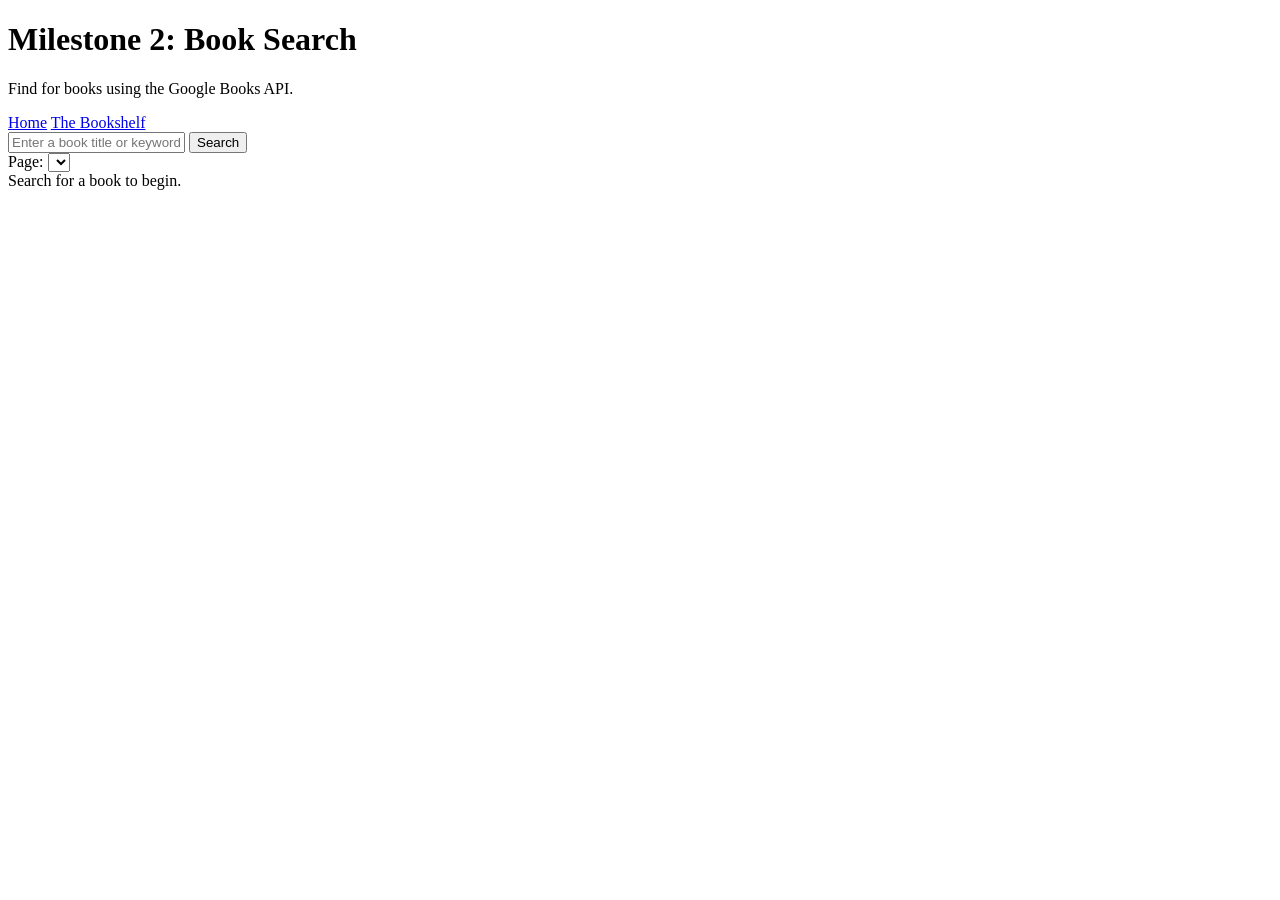
==== milestone2/index.html @ c443cb2c "Create index.html" ====
<!DOCTYPE html>
<html lang="en">
<head>
  <meta charset="UTF-8" />
  <meta name="viewport" content="width=device-width, initial-scale=1.0"/>
  <title>Milestone 2 - Book Search</title>
  <link rel="stylesheet" href="styles.css">
  <script src="https://code.jquery.com/jquery-3.7.1.min.js"></script>
</head>
<body>

  <div class="container">
    <div class="card">
      <h1>Milestone 2: Book Search</h1>
      <p class="subtitle">
        Find for books using the Google Books API.
      </p>

      <div class="nav">
        <a href="index.html">Home</a>
        <a href="bookshelf.html">The Bookshelf</a>
      </div>

      <div class="search-box">
        <input type="text" id="searchInput" placeholder="Enter a book title or keyword">
        <button id="searchBtn">Search</button>
      </div>

      <div class="controls">
        <label for="pageSelect">Page:</label>
        <select id="pageSelect"></select>
      </div>

      <div id="summary">Search for a book to begin.</div>
      <div id="results" class="grid"></div>
    </div>
  </div>
<script src="script.js"></script>
</body>
</html>
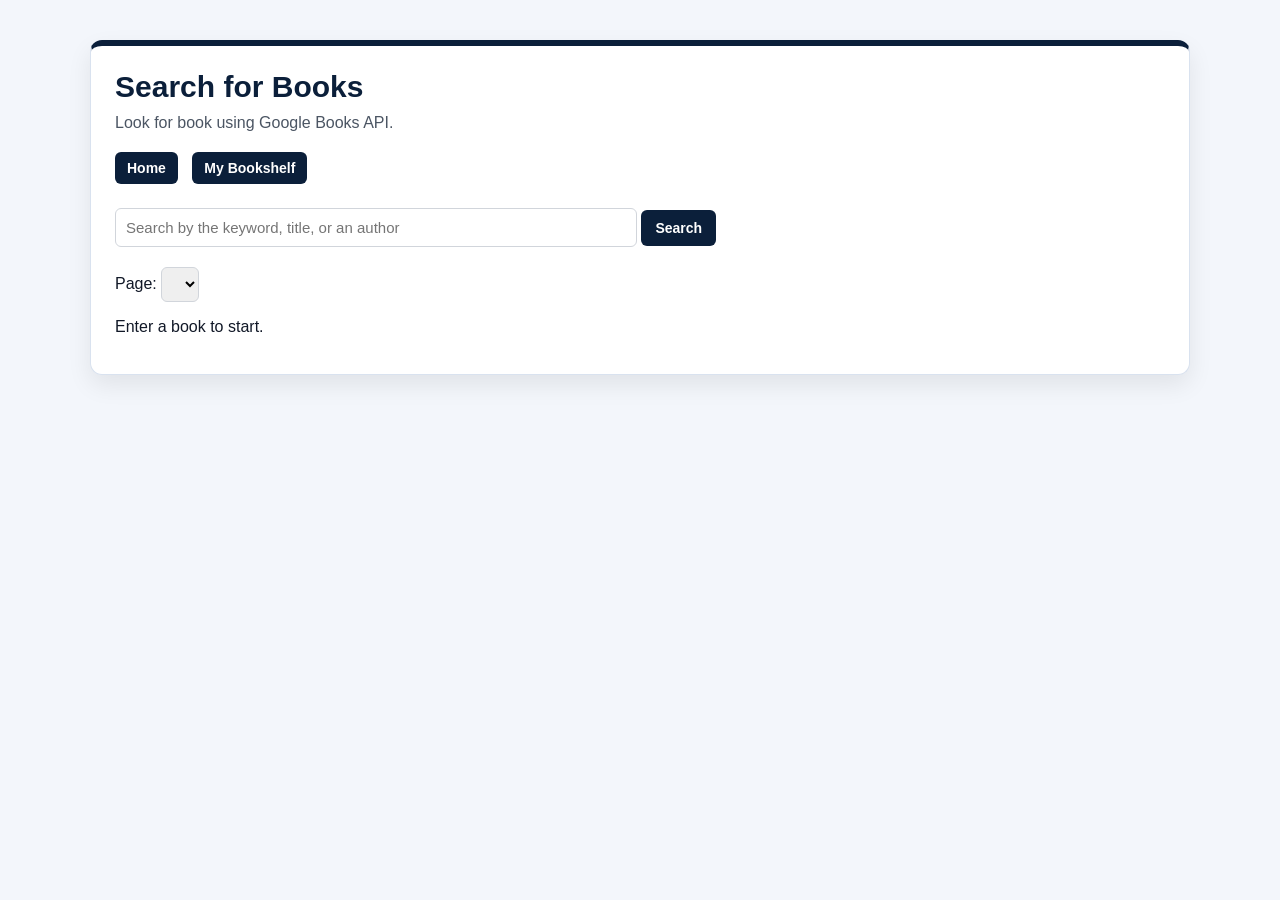
==== commit b9a1bc4e: "index.html" ====
--- a/milestone2/index.html
+++ b/milestone2/index.html
@@ -11,18 +11,15 @@
 
   <div class="container">
     <div class="card">
-      <h1>Milestone 2: Book Search</h1>
-      <p class="subtitle">
-        Find for books using the Google Books API.
-      </p>
-
+      <h1>Search for Books</h1>
+      <p class="subtitle">Look for book using Google Books API.</p>
       <div class="nav">
         <a href="index.html">Home</a>
-        <a href="bookshelf.html">The Bookshelf</a>
+        <a href="bookshelf.html">My Bookshelf</a>
       </div>
 
       <div class="search-box">
-        <input type="text" id="searchInput" placeholder="Enter a book title or keyword">
+        <input type="text" id="searchInput" placeholder="Search by the keyword, title, or an author">
         <button id="searchBtn">Search</button>
       </div>
 
@@ -30,11 +27,10 @@
         <label for="pageSelect">Page:</label>
         <select id="pageSelect"></select>
       </div>
-
-      <div id="summary">Search for a book to begin.</div>
+      <div id="summary">Enter a book to start.</div>
       <div id="results" class="grid"></div>
-    </div>
-  </div>
+      </div>
+</div>
 <script src="script.js"></script>
 </body>
 </html>
--- a/milestone2/styles.css
+++ b/milestone2/styles.css
@@ -0,0 +1,169 @@
+body{
+  margin:0;
+  font-family: Arial, Helvetica, sans-serif;
+  background:#f3f6fb;
+  color:#111827;
+}
+
+.container{
+  max-width: 1100px;
+  margin: 40px auto;
+  padding: 0 16px;
+}
+
+.card{
+  background:#fff;
+  border:1px solid #d9e2ef;
+  border-top:6px solid #0b1f3a;
+  border-radius:12px;
+  padding:24px;
+  box-shadow: 0 10px 25px rgba(0,0,0,0.08);
+}
+
+h1{
+  margin:0 0 6px 0;
+  color:#0b1f3a;
+  font-size: 30px;
+}
+
+.subtitle{
+  margin:0 0 16px 0;
+  color:#4b5563;
+  line-height:1.6;
+}
+
+.nav{
+  margin: 14px 0 24px;
+}
+
+.nav a{
+  display:inline-block;
+  margin-right:10px;
+  padding:8px 12px;
+  background:#0b1f3a;
+  color:#fff;
+  text-decoration:none;
+  border-radius:6px;
+  font-size:14px;
+  font-weight:bold;
+}
+
+.search-box{
+  margin: 20px 0;
+}
+
+.search-box input{
+  width: 60%;
+  max-width: 500px;
+  padding: 10px;
+  border: 1px solid #d1d5db;
+  border-radius: 6px;
+  font-size: 15px;
+}
+
+.search-box button{
+  padding: 10px 14px;
+  border: none;
+  background:#0b1f3a;
+  color:#fff;
+  border-radius:6px;
+  font-size:14px;
+  font-weight:bold;
+  cursor:pointer;
+}
+
+.controls{
+  margin: 16px 0;
+}
+
+.controls select{
+  padding:8px;
+  border:1px solid #d1d5db;
+  border-radius:6px;
+}
+
+.grid{
+  display:grid;
+  grid-template-columns: repeat(auto-fill, minmax(280px, 1fr));
+  gap: 14px;
+  margin-top: 14px;
+}
+
+.book{
+  border:1px solid #e5e7eb;
+  border-radius:12px;
+  background:#ffffff;
+  padding:16px;
+}
+
+.book-title{
+  font-weight:bold;
+  color:#0b1f3a;
+  margin: 8px 0 6px;
+  line-height: 1.3;
+}
+
+.book-title a{
+  color:#0b1f3a;
+  text-decoration:none;
+}
+
+.book-title a:hover{
+  text-decoration:underline;
+}
+
+.book-meta{
+  font-size: 14px;
+  color:#374151;
+  line-height: 1.4;
+}
+
+.thumb{
+  width:100%;
+  max-height:180px;
+  object-fit:contain;
+  border-radius:10px;
+  border:1px solid #f1f5f9;
+  background:#fff;
+}
+
+.error{
+  background:#fff;
+  border:1px solid #fca5a5;
+  border-radius:12px;
+  padding:16px;
+  margin-top:12px;
+}
+
+.error strong{
+  color:#991b1b;
+}
+
+.details-layout {
+  display: flex;
+  gap: 24px;
+  margin-top: 20px;
+  flex-wrap: wrap;
+}
+
+.details-img img {
+  width: 200px;
+  border-radius: 8px;
+  border: 1px solid #e5e7eb;
+}
+
+.details-info {
+  flex: 1;
+  min-width: 200px;
+}
+
+.details-info h2 {
+  color: #0b1f3a;
+  margin: 0 0 12px 0;
+}
+
+.details-info p {
+  margin: 8px 0;
+  line-height: 1.6;
+  color: #374151;
+}
